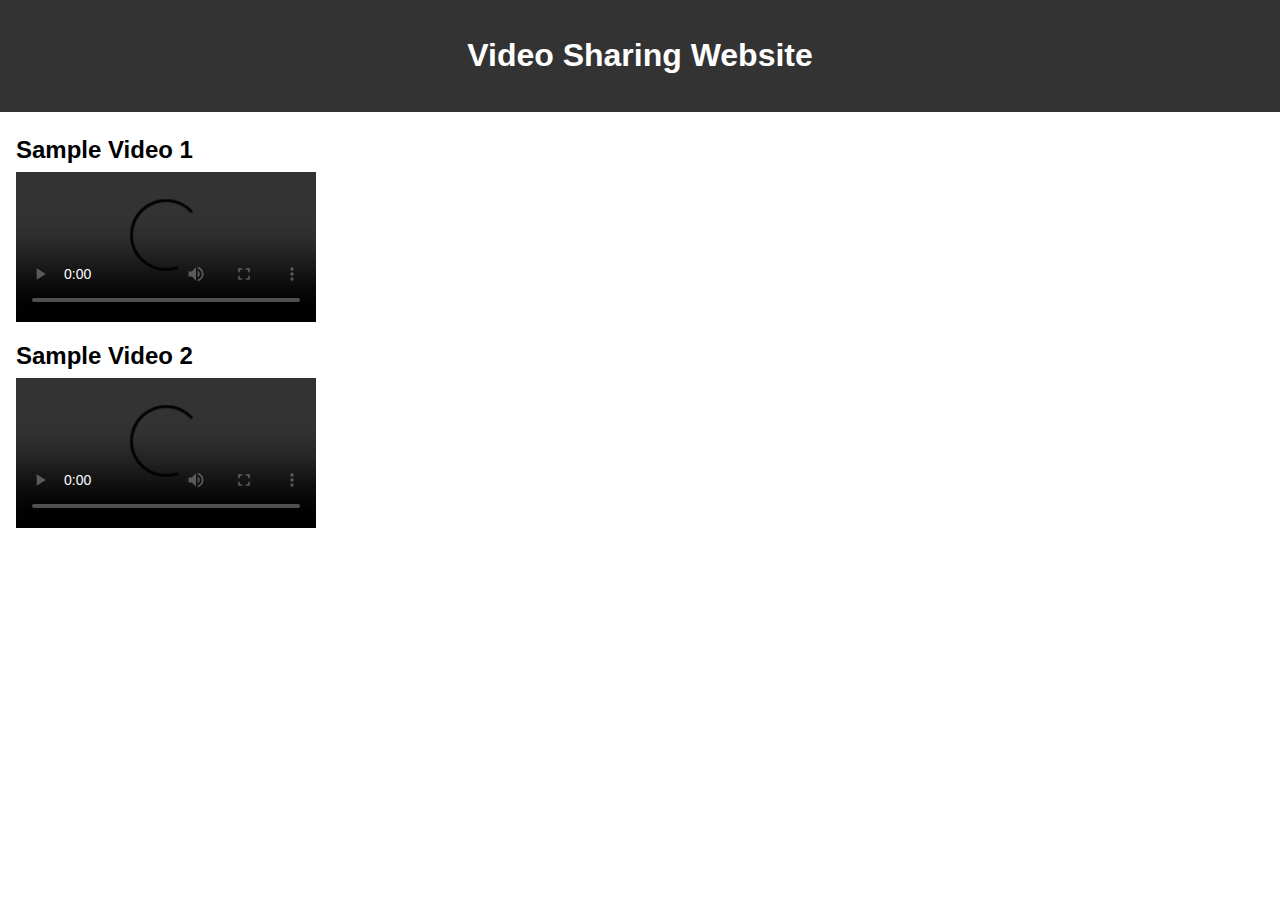
==== index.html @ 571d6b36 "Update and rename Untitled-2.html to index.html" ====
<!DOCTYPE html>
<html lang="fr">
<head>
  <meta charset="UTF-8">
  <meta name="viewport" content="width=device-width, initial-scale=1.0">
  <title>NetfliXD</title>
  <style>
    body {
      font-family: Arial, sans-serif;
      margin: 0;
      padding: 0;
    }

    header {
      background-color: #333;
      color: white;
      padding: 1rem;
      text-align: center;
    }

    main {
      padding: 1rem;
    }

    .video-container {
      margin-bottom: 1rem;
    }

    video {
      max-width: 100%;
      height: auto;
    }

    .video-title {
      margin: 0.5rem 0;
    }
  </style>
</head>
<body>
  <header>
    <h1>Video Sharing Website</h1>
  </header>
  <main>
    <!-- Add your video elements here -->
    <div class="video-container">
      <h2 class="video-title">Sample Video 1</h2>
      <video controls>
        <source src="idk" type="video/mp4">
        Your browser does not support the video tag.
      </video>
    </div>
    <div class="video-container">
      <h2 class="video-title">Sample Video 2</h2>
      <video controls>
        <source src="path/to/your/video2.mp4" type="video/mp4">
        Your browser does not support the video tag.
      </video>
    </div>
    <!-- Add more video elements as needed -->
  </main>
</body>
</html>
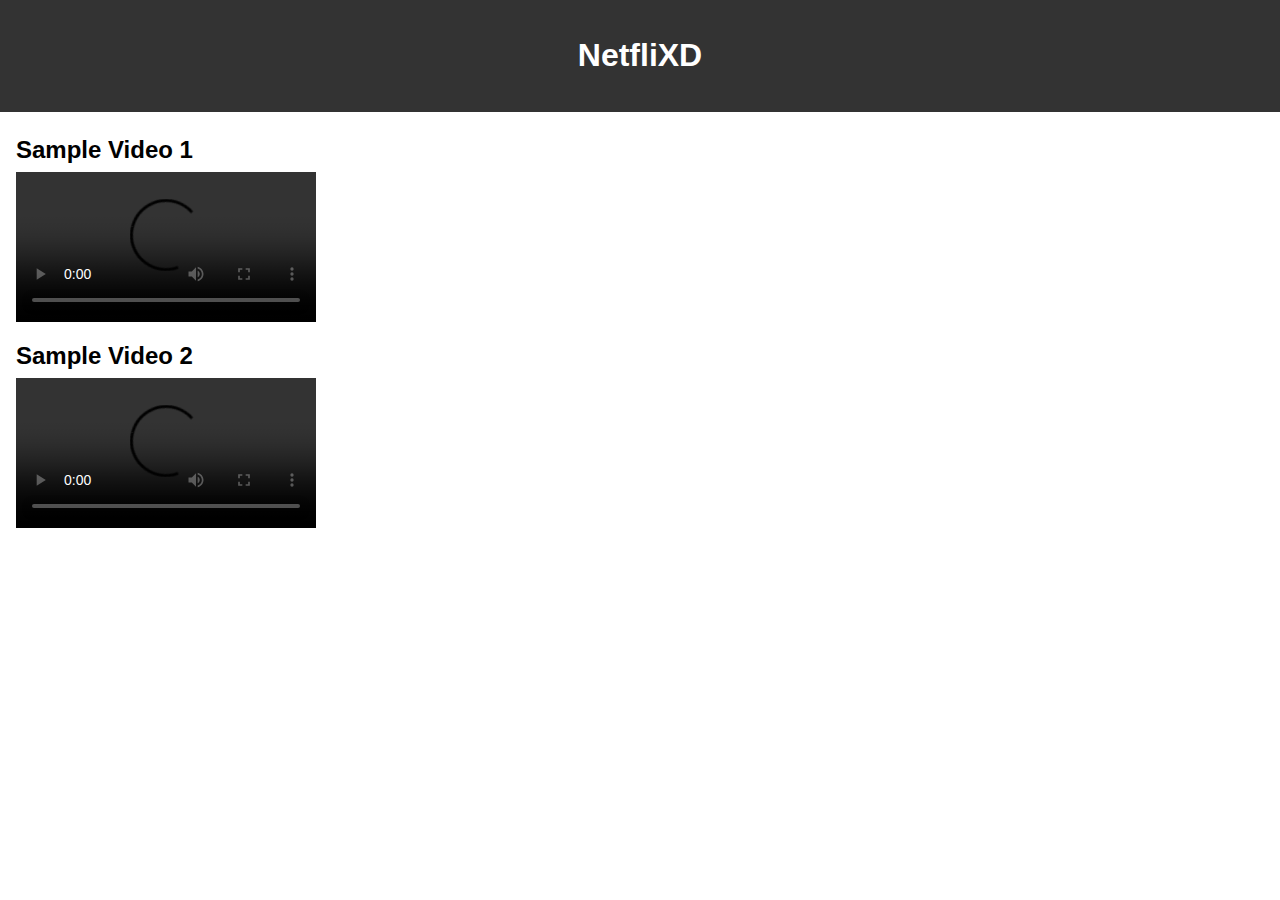
==== commit e2c7dabd: "index.html" ====
--- a/index.html
+++ b/index.html
@@ -38,7 +38,7 @@
 </head>
 <body>
   <header>
-    <h1>Video Sharing Website</h1>
+    <h1>NetfliXD</h1>
   </header>
   <main>
     <!-- Add your video elements here -->
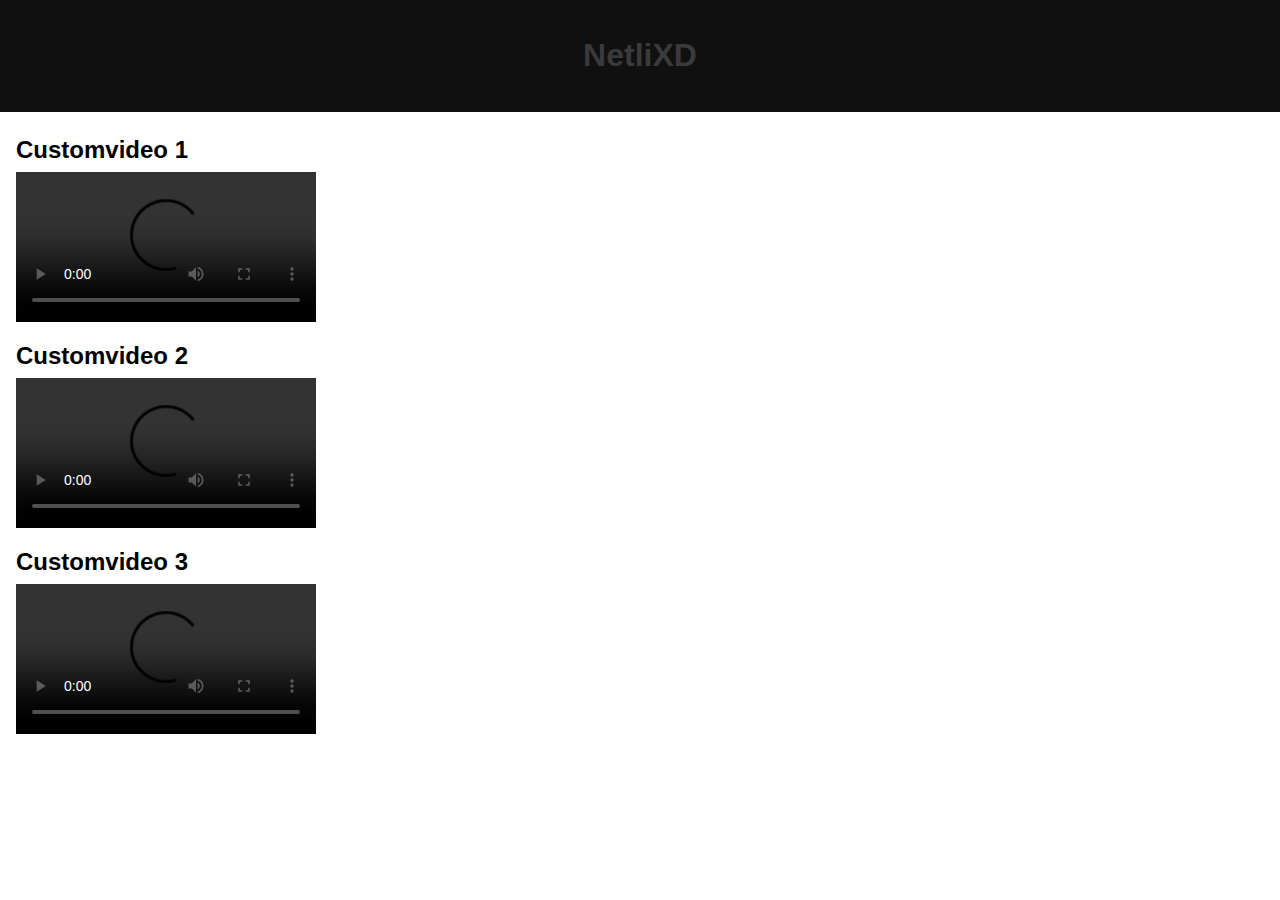
==== commit 441b6b53: "Add files via upload" ====
--- a/index.html
+++ b/index.html
@@ -3,7 +3,7 @@
 <head>
   <meta charset="UTF-8">
   <meta name="viewport" content="width=device-width, initial-scale=1.0">
-  <title>NetfliXD</title>
+  <title>NetliXD</title>
   <style>
     body {
       font-family: Arial, sans-serif;
@@ -12,8 +12,8 @@
     }
 
     header {
-      background-color: #333;
-      color: white;
+      background-color: #111010;
+      color: rgb(58, 58, 58);
       padding: 1rem;
       text-align: center;
     }
@@ -38,25 +38,32 @@
 </head>
 <body>
   <header>
-    <h1>NetfliXD</h1>
+    <h1>NetliXD</h1>
   </header>
   <main>
     <!-- Add your video elements here -->
     <div class="video-container">
-      <h2 class="video-title">Sample Video 1</h2>
+      <h2 class="video-title">Customvideo 1</h2>
       <video controls>
         <source src="idk" type="video/mp4">
         Your browser does not support the video tag.
       </video>
     </div>
     <div class="video-container">
-      <h2 class="video-title">Sample Video 2</h2>
+      <h2 class="video-title">Customvideo 2</h2>
       <video controls>
         <source src="path/to/your/video2.mp4" type="video/mp4">
         Your browser does not support the video tag.
       </video>
     </div>
+    <div class="video-container">
+        <h2 class="video-title">Customvideo 3</h2>
+        <video controls>
+          <source src="idk" type="video/mp4">
+          Your browser does not support the video tag.
+        </video>
+      </div>
     <!-- Add more video elements as needed -->
   </main>
 </body>
-</html>
+</html>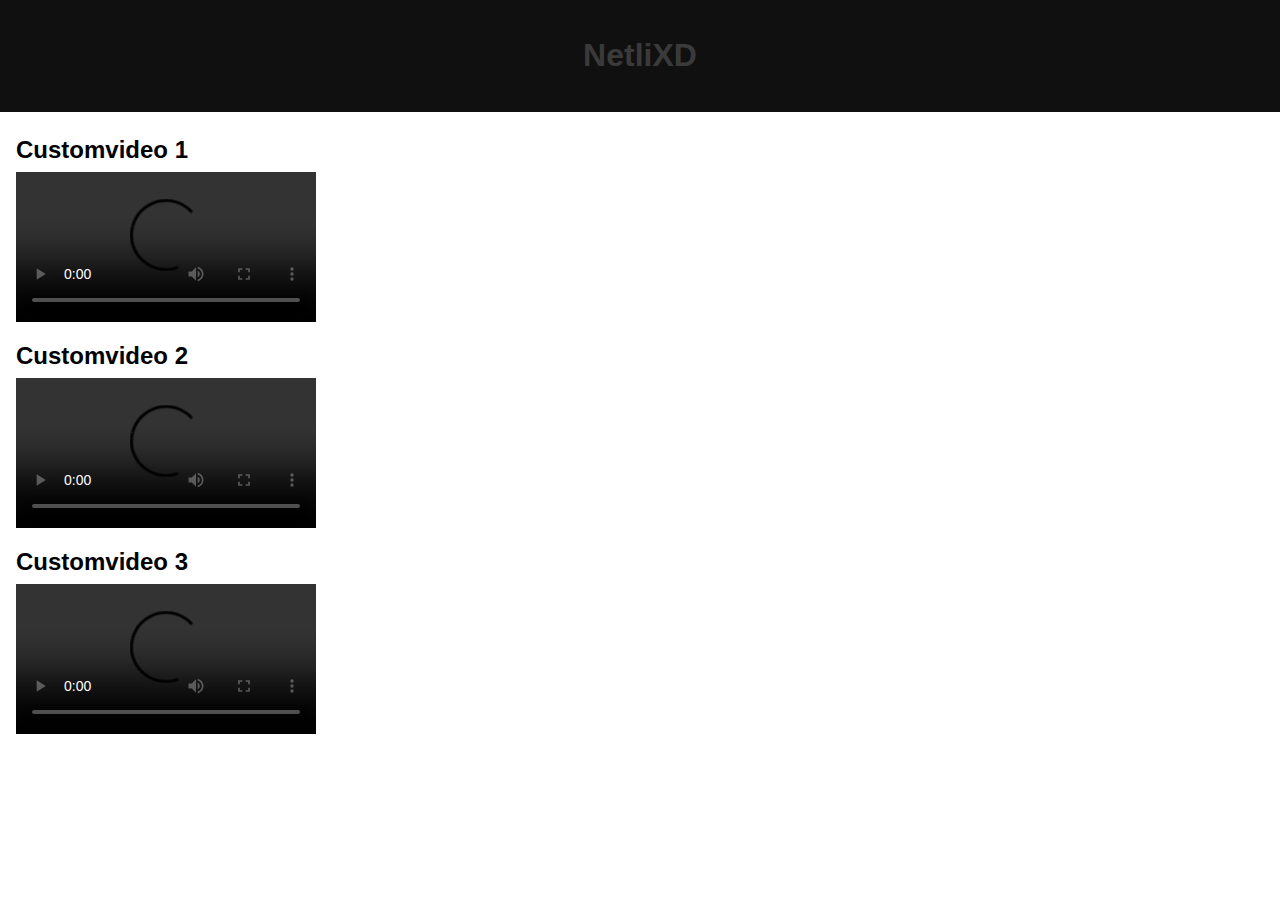
==== commit d19185b9: "Update index.html" ====
--- a/index.html
+++ b/index.html
@@ -45,7 +45,7 @@
     <div class="video-container">
       <h2 class="video-title">Customvideo 1</h2>
       <video controls>
-        <source src="idk" type="video/mp4">
+        <source src="C:/Users/maely/Desktop/html/filmwebsite/Cette%20vid%C3%A9o%20Minecraft%20est%20abus%C3%A9e....mp4" type="video/mp4">
         Your browser does not support the video tag.
       </video>
     </div>
@@ -66,4 +66,4 @@
     <!-- Add more video elements as needed -->
   </main>
 </body>
-</html>+</html>
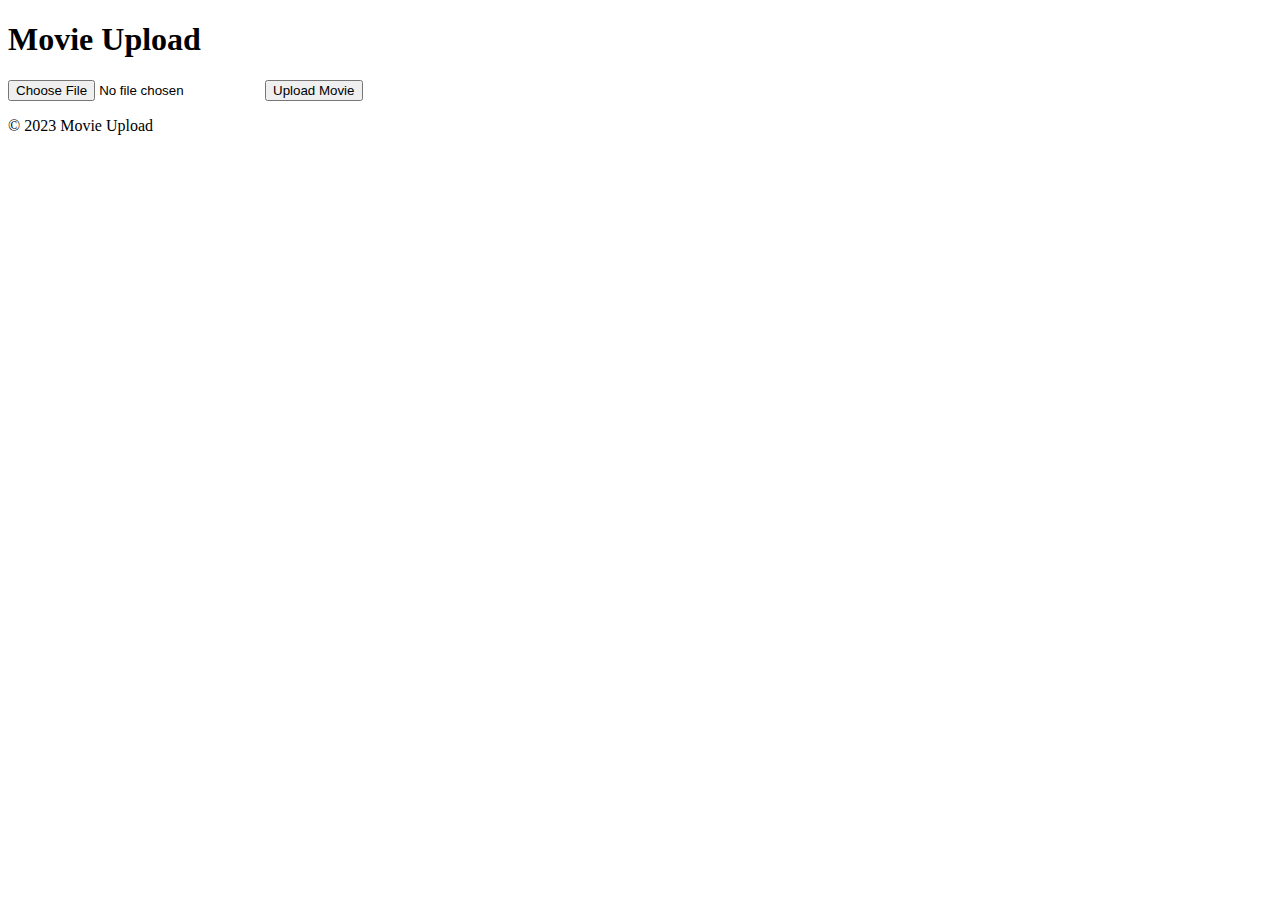
==== commit 3216c27a: "index.html" ====
--- a/index.html
+++ b/index.html
@@ -1,69 +1,24 @@
 <!DOCTYPE html>
-<html lang="fr">
+<html>
 <head>
   <meta charset="UTF-8">
-  <meta name="viewport" content="width=device-width, initial-scale=1.0">
-  <title>NetliXD</title>
-  <style>
-    body {
-      font-family: Arial, sans-serif;
-      margin: 0;
-      padding: 0;
-    }
-
-    header {
-      background-color: #111010;
-      color: rgb(58, 58, 58);
-      padding: 1rem;
-      text-align: center;
-    }
-
-    main {
-      padding: 1rem;
-    }
-
-    .video-container {
-      margin-bottom: 1rem;
-    }
-
-    video {
-      max-width: 100%;
-      height: auto;
-    }
-
-    .video-title {
-      margin: 0.5rem 0;
-    }
-  </style>
+  <title>Movie Upload</title>
+  <link rel="stylesheet" type="text/css" href="styles.css">
 </head>
 <body>
   <header>
-    <h1>NetliXD</h1>
+    <h1>Movie Upload</h1>
   </header>
+
   <main>
-    <!-- Add your video elements here -->
-    <div class="video-container">
-      <h2 class="video-title">Customvideo 1</h2>
-      <video controls>
-        <source src="C:/Users/maely/Desktop/html/filmwebsite/Cette%20vid%C3%A9o%20Minecraft%20est%20abus%C3%A9e....mp4" type="video/mp4">
-        Your browser does not support the video tag.
-      </video>
-    </div>
-    <div class="video-container">
-      <h2 class="video-title">Customvideo 2</h2>
-      <video controls>
-        <source src="path/to/your/video2.mp4" type="video/mp4">
-        Your browser does not support the video tag.
-      </video>
-    </div>
-    <div class="video-container">
-        <h2 class="video-title">Customvideo 3</h2>
-        <video controls>
-          <source src="idk" type="video/mp4">
-          Your browser does not support the video tag.
-        </video>
-      </div>
-    <!-- Add more video elements as needed -->
+    <form action="upload.php" method="post" enctype="multipart/form-data">
+      <input type="file" name="movieFile" accept="video/*">
+      <input type="submit" value="Upload Movie">
+    </form>
   </main>
+
+  <footer>
+    <p>&copy; 2023 Movie Upload</p>
+  </footer>
 </body>
 </html>
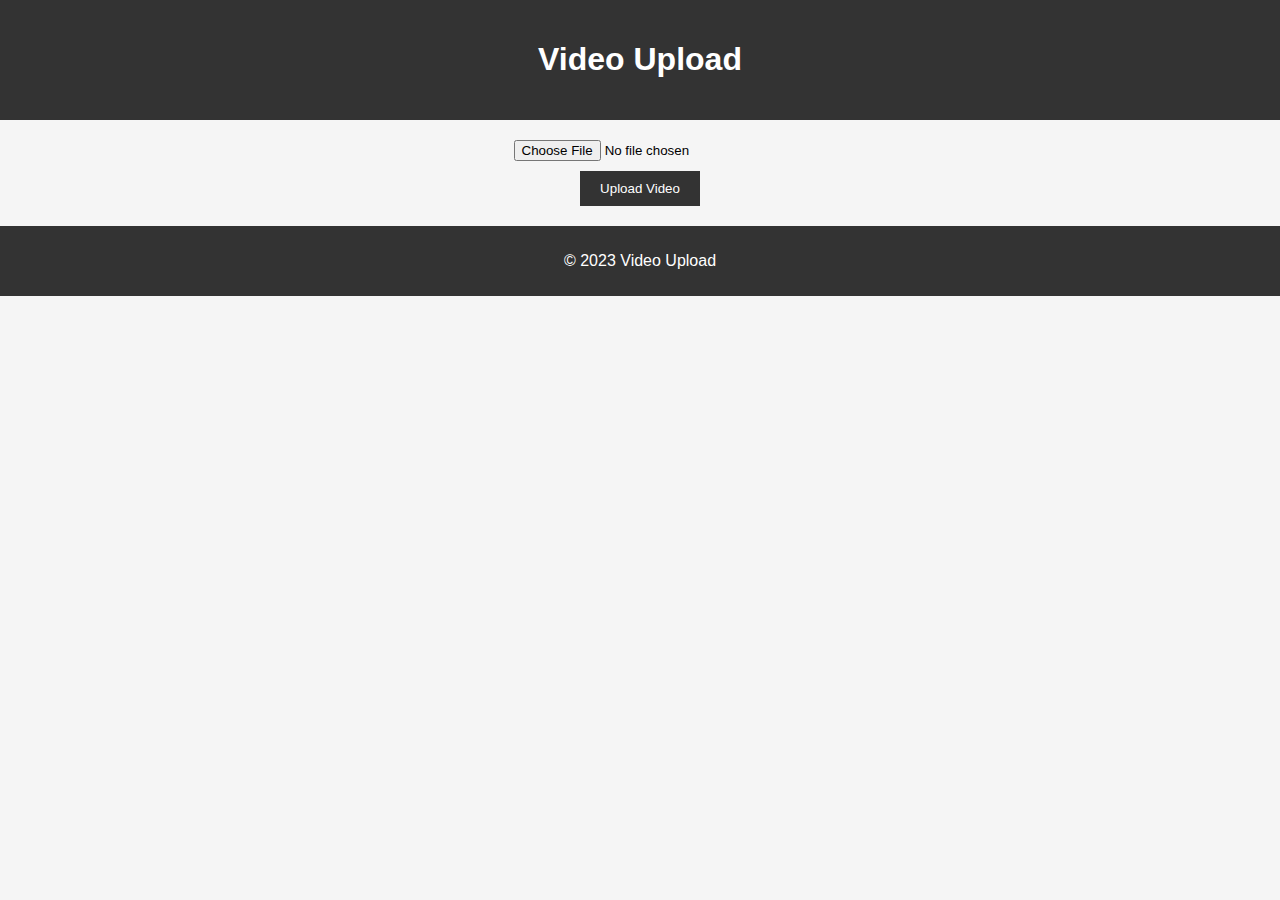
==== commit f875b842: "Update index.html" ====
--- a/index.html
+++ b/index.html
@@ -2,23 +2,23 @@
 <html>
 <head>
   <meta charset="UTF-8">
-  <title>Movie Upload</title>
+  <title>Video Upload</title>
   <link rel="stylesheet" type="text/css" href="styles.css">
 </head>
 <body>
   <header>
-    <h1>Movie Upload</h1>
+    <h1>Video Upload</h1>
   </header>
 
   <main>
     <form action="upload.php" method="post" enctype="multipart/form-data">
-      <input type="file" name="movieFile" accept="video/*">
-      <input type="submit" value="Upload Movie">
+      <input type="file" name="videoFile" accept="video/*">
+      <input type="submit" value="Upload Video">
     </form>
   </main>
 
   <footer>
-    <p>&copy; 2023 Movie Upload</p>
+    <p>&copy; 2023 Video Upload</p>
   </footer>
 </body>
 </html>
--- a/styles.css
+++ b/styles.css
@@ -0,0 +1,44 @@
+/* styles.css */
+body {
+  font-family: Arial, sans-serif;
+  background-color: #f5f5f5;
+  margin: 0;
+  padding: 0;
+}
+
+header {
+  background-color: #333;
+  color: #fff;
+  padding: 20px;
+  text-align: center;
+}
+
+main {
+  margin: 20px;
+  text-align: center;
+}
+
+form {
+  display: flex;
+  flex-direction: column;
+  align-items: center;
+}
+
+input[type="file"] {
+  margin-bottom: 10px;
+}
+
+input[type="submit"] {
+  padding: 10px 20px;
+  background-color: #333;
+  color: #fff;
+  border: none;
+  cursor: pointer;
+}
+
+footer {
+  background-color: #333;
+  color: #fff;
+  padding: 10px;
+  text-align: center;
+}
